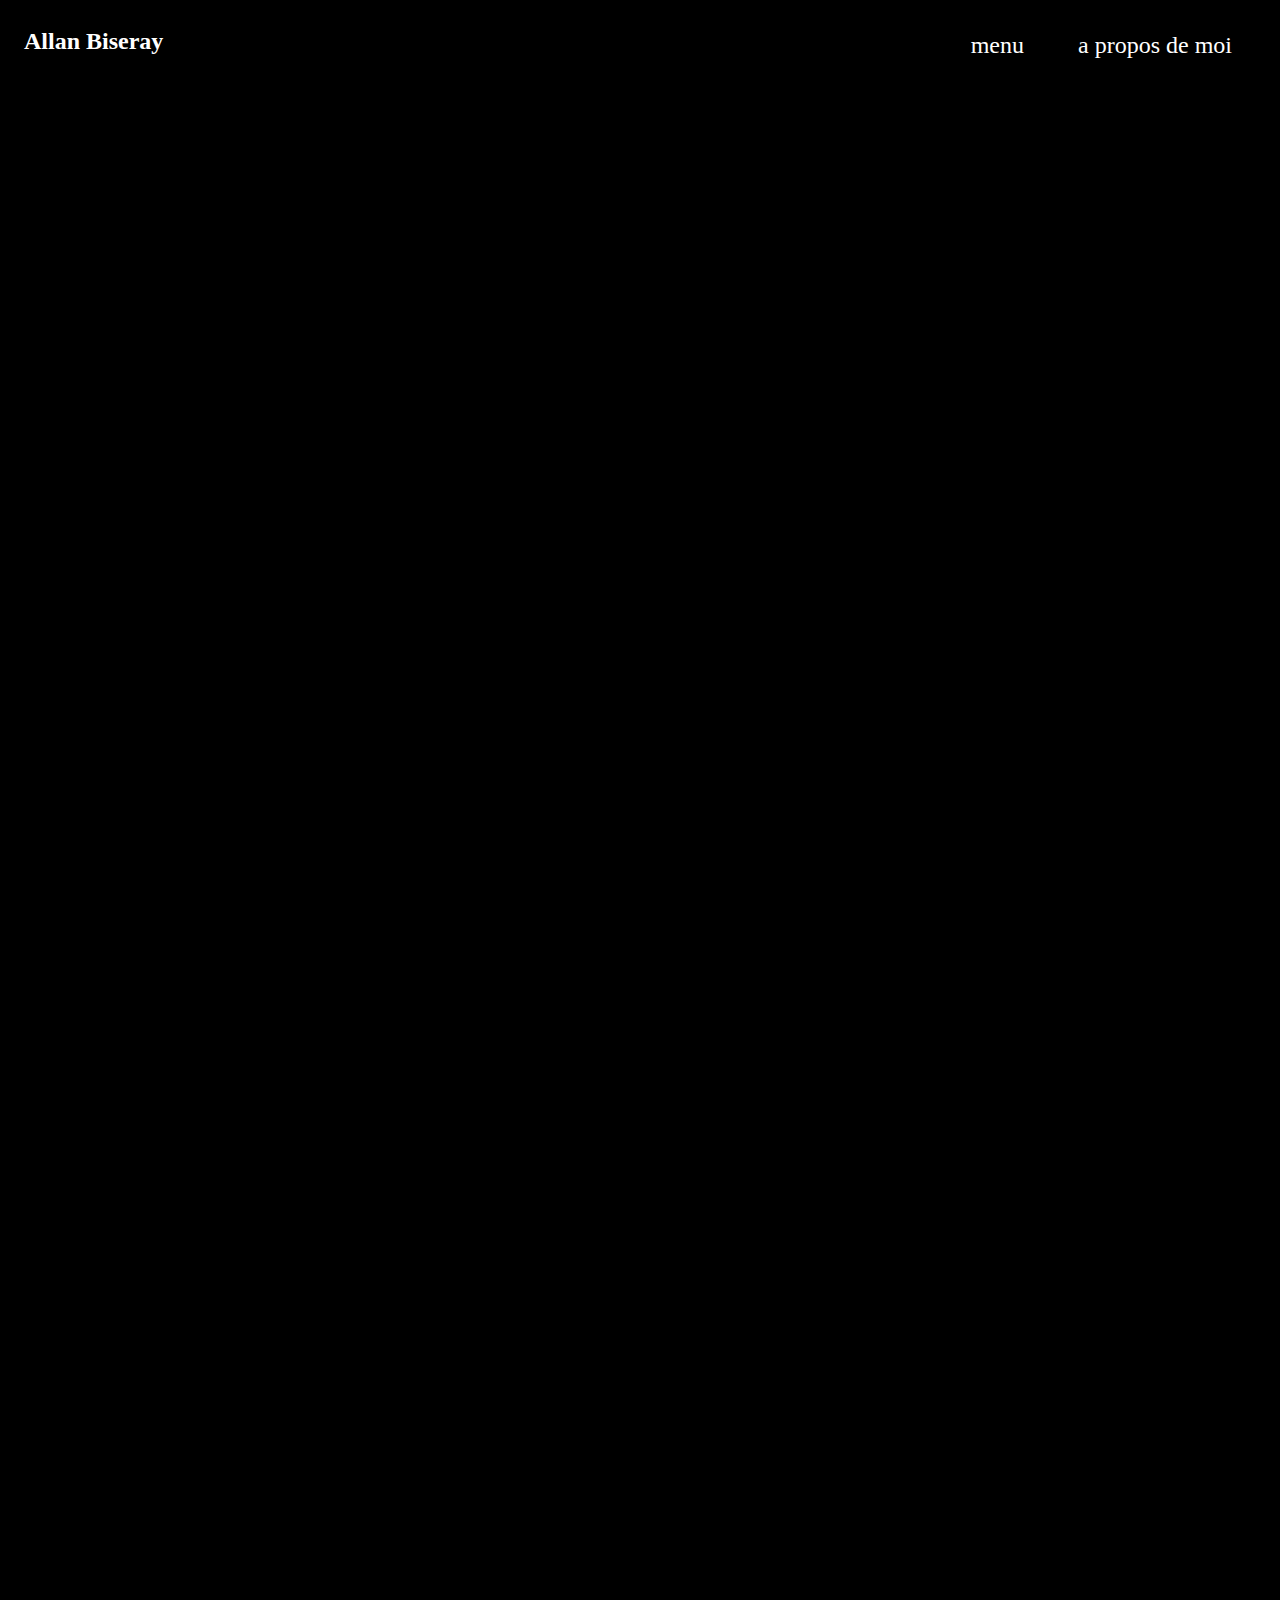
==== index.html @ 72372e27 "first commit" ====
<!DOCTYPE html>
<html lang="fr">

<head>

    <meta charset="UTF-8">
    <meta http-equiv="X-UA-Compatible" content="IE=edge">
    <meta name="viewport" content="width=device-width, initial-scale=1.0">
    <link rel="stylesheet" href="../css/homePage.css">
    <title>Document</title>
    


    <script src="../js/collectionAccueil.js" defer></script>
    <script src="../js/script.js" defer></script>

   
</head>

<body>
    <div class="containerPage">
        <header>
            <div class="Presentation">

                <h2>Allan Biseray </h2>
            </div>
           
        
        
        
        
        
        
        
        
            <div class="lineMenu">
            <button id="buttonNav" onclick="toggleMenu()"> 
                <div class="lineone"></div>
                <div class="linetwo"></div>
                <div class="linethird"></div>
             </button>
            </div>
       
        
        

            <nav id="menu" class="menu-hidden">
                <ul>
                    <li>
                        <a href="./index.html">menu </a>
                    </li>
                    <li>
                        <a href="">a propos de moi </a>
                    </li>

                </ul>
            </nav>

        </header>
        <main>
            <div class="TextWelcome">
                <div class="posTitle">
                  <h1>Bienvenue !<span class="block"></span></h1>  
                
                </div>
                
               
            </div>

            <div id="containerImg">
                
                <!-- <div class="collectionCard">
                    <img class="imgSize" src="./asset/DSCF3494.jpg" alt="img2">
                    <h2>titre</h2>
                </div>
                <div class="collectionCard">
                    <img class="imgSize" src="./asset/DSCF3502.jpg" alt="img2">
                    <h2>titre</h2> -->
                </div>
            </div>
        </main>
        <footer>
            <nav>
                <ul>
                    <li>
                        <a href="index.html">menu </a>
                    </li>
                    <li>
                        <a href="">a propos de moi </a>
                    </li>

                </ul>
            </nav>
        </footer>


    </div>
</body>

</html>
---- css/homePage.css ----
.imgSize {
    height: 500px;
}

body {
    background-color: rgb(0, 0, 0);
}

h2 {
    color: white;
}

header {
    padding-left: 1em;
    padding-right: 1em;
    display: flex;
    justify-content: center;
    align-items: flex-start;
    justify-content: space-between;
}




main {
    position: relative;
    width: 100%;
    display: flex;
    justify-content: center;
    flex-direction: column;
    align-items: center;



}

.TextWelcome {
    height: 100vh;
    display: flex;
    align-items: center;
    overflow: hidden;




}

.TextWelcome h1 {
    width: 100%;
    position: relative;
    opacity: 0;
    transform: scaleY(0.9);

    font-size: 30Vh;

}

.TextWelcome h1 .block {

    background-color: #000000;
    height: 200%;
    margin-top: -10%;
    margin-left: -10%;
    width: 110%;
    z-index: 333;
    transform: rotate(15deg);
    right: 0;
    transition: 2.2s all;
}

.TextWelcome.active h1 {
    color: rgb(255, 255, 255);
    opacity: 1;
    transform: scaleY(1);
    transition: 3s all;

}

.TextWelcome.active h1 .block {
    position: absolute;
    background-color: rgb(0, 0, 0);
    margin-top: -6%;
    margin-left: -10%;
    height: 200%;


    width: -0%;

    z-index: 333;
    top: 0;


}




.posTitle {
    padding-top: 8em;
    padding-bottom: 8em;
}


.imgPosition .active {
    background-color: aliceblue;
    width: 100%;
}



.containerImg {
    display: flex;
    justify-content: center;
    flex-direction: column;
    flex-wrap: wrap;
}


.TextWelcome.active .posTitle {
    padding-top: 8em;
    padding-bottom: 2em;
}

.collectionCard {
    overflow: hidden;
    position: relative;



}



.collectionCard.active .blockImg {
    width: -0px;
    height: 200%;
    transform: rotate(15deg);
    position: absolute;
    background-color: rgb(0, 0, 0);
    z-index: 44;
    top: 0;
    transition: 2.2s all;


}


.blockImg {
    width: 200%;
    height: 200%;
    margin-top: -20%;
    margin-left: -20%;
    position: absolute;
    background-color: rgb(0, 0, 0);
    transform: rotate(15deg);
    z-index: 44;
    top: 0;
}


.lineMenu {
    display: none;
}





h1 {
    color: aliceblue;
    padding: 0em;
    margin-top: 0em;
    margin-bottom: 0em;
}




li {
    display: inline-block;
    margin: 1em;
}

ul {
    margin: 0em;
    padding: 0em;

}

a {
    text-decoration: none;
    color: rgb(255, 255, 255);
}

nav {
    font-size: 1.5em;
}

.Presentation {
    text-align: center;
}

/* footer {
    display: flex;
    justify-content: center;
    width: 100%;
    position: absolute;
    bottom: 0;
} */

/* .containerPage{
    
        min-height: 200vh;

 
      
} */
body {
    display: flex;
    flex-direction: column;
    min-height: 100vh;
}

main {
    flex: 1;
}

footer {
    display: flex;
    justify-content: center;
}


@media screen and (max-width: 1000px) {
    header nav {
        display: none;
    }

    header {
        justify-content: center;
        align-items: center;
    }


    .lineMenu {
        display: flex;
        flex-direction: column;
        position: absolute;
        top: 1;
        right: 0;
        margin-right: 2em;


    }

    .lineone {
        z-index: 333;
        position: absolute;
        background-color: aliceblue;
        width: 20px;
        top: 0px;
        height: 2px;
        transform: rotate(0deg);
    }

    .linethird {
        position: absolute;
        background-color: aliceblue;
        width: 20px;
        top: -4px;
        height: 2px;
        transform: rotate(0deg);
    }

    .linetwo {
        position: absolute;
        background-color: aliceblue;
        width: 20px;
        top: 4px;
        height: 2px;
        transform: rotate(0deg);

    }


    .TextWelcome h1 {


        font-size: 8Vh;

    }


    .TextWelcome {
        height: 60vh;
        display: flex;
        align-items: center;
        overflow: hidden;




    }

    .TextWelcome {
        height: 80vh;
        display: flex;
        align-items: center;
        overflow: hidden;





    }

    .TextWelcome.active .posTitle {
        padding-top: 0vh;

    }

    .imgSize {
        width: 100%;
        height: auto;
    }


    .blockImg {
        width: 200%;
        height: 200%;
        margin-top: -20%;
        margin-left: -50%;
        position: absolute;
        background-color: rgb(0, 0, 0);
        transform: rotate(15deg);
        z-index: 44;
        top: 0;
    }

    #buttonNav {
        background-color: rgba(3, 3, 3, 0);
        border: none;
        z-index: 1;




    }

    #menu {
        overflow: hidden;
    }

    .menu-hidden {
        display: none;

    }

    .menu-visible {
        background-color: aliceblue;
        width: 100%;
        padding-right: 2%;
        padding-left: 2%;

        position: absolute;
        display: block;
        margin-top: 5em;

        animation: fade-in 0.5s forwards;

    }

    @keyframes fade-in {
        from {
            opacity: 0;
            height: 0%;
        }

        to {
            opacity: 1;
            height: 100%;
        }
    }

    header {
        position: relative;
    }

    main {
        position: relative;
        width: 100%;
        display: flex;
        justify-content: center;
        flex-direction: column;
        align-items: center;



    }

    .menu-visible ul li a {
        color: #000000;
    }

    .button-active .linethird {
        top: 0px;
        transform: rotate(-45deg);
        transition: all 1s ease,
    }

    .button-active .linetwo {
        opacity: 0;

    }

    .button-active .lineone {
        top: 0px;
        transform: rotate(45deg);
        transition: all 1s ease,
    }
}
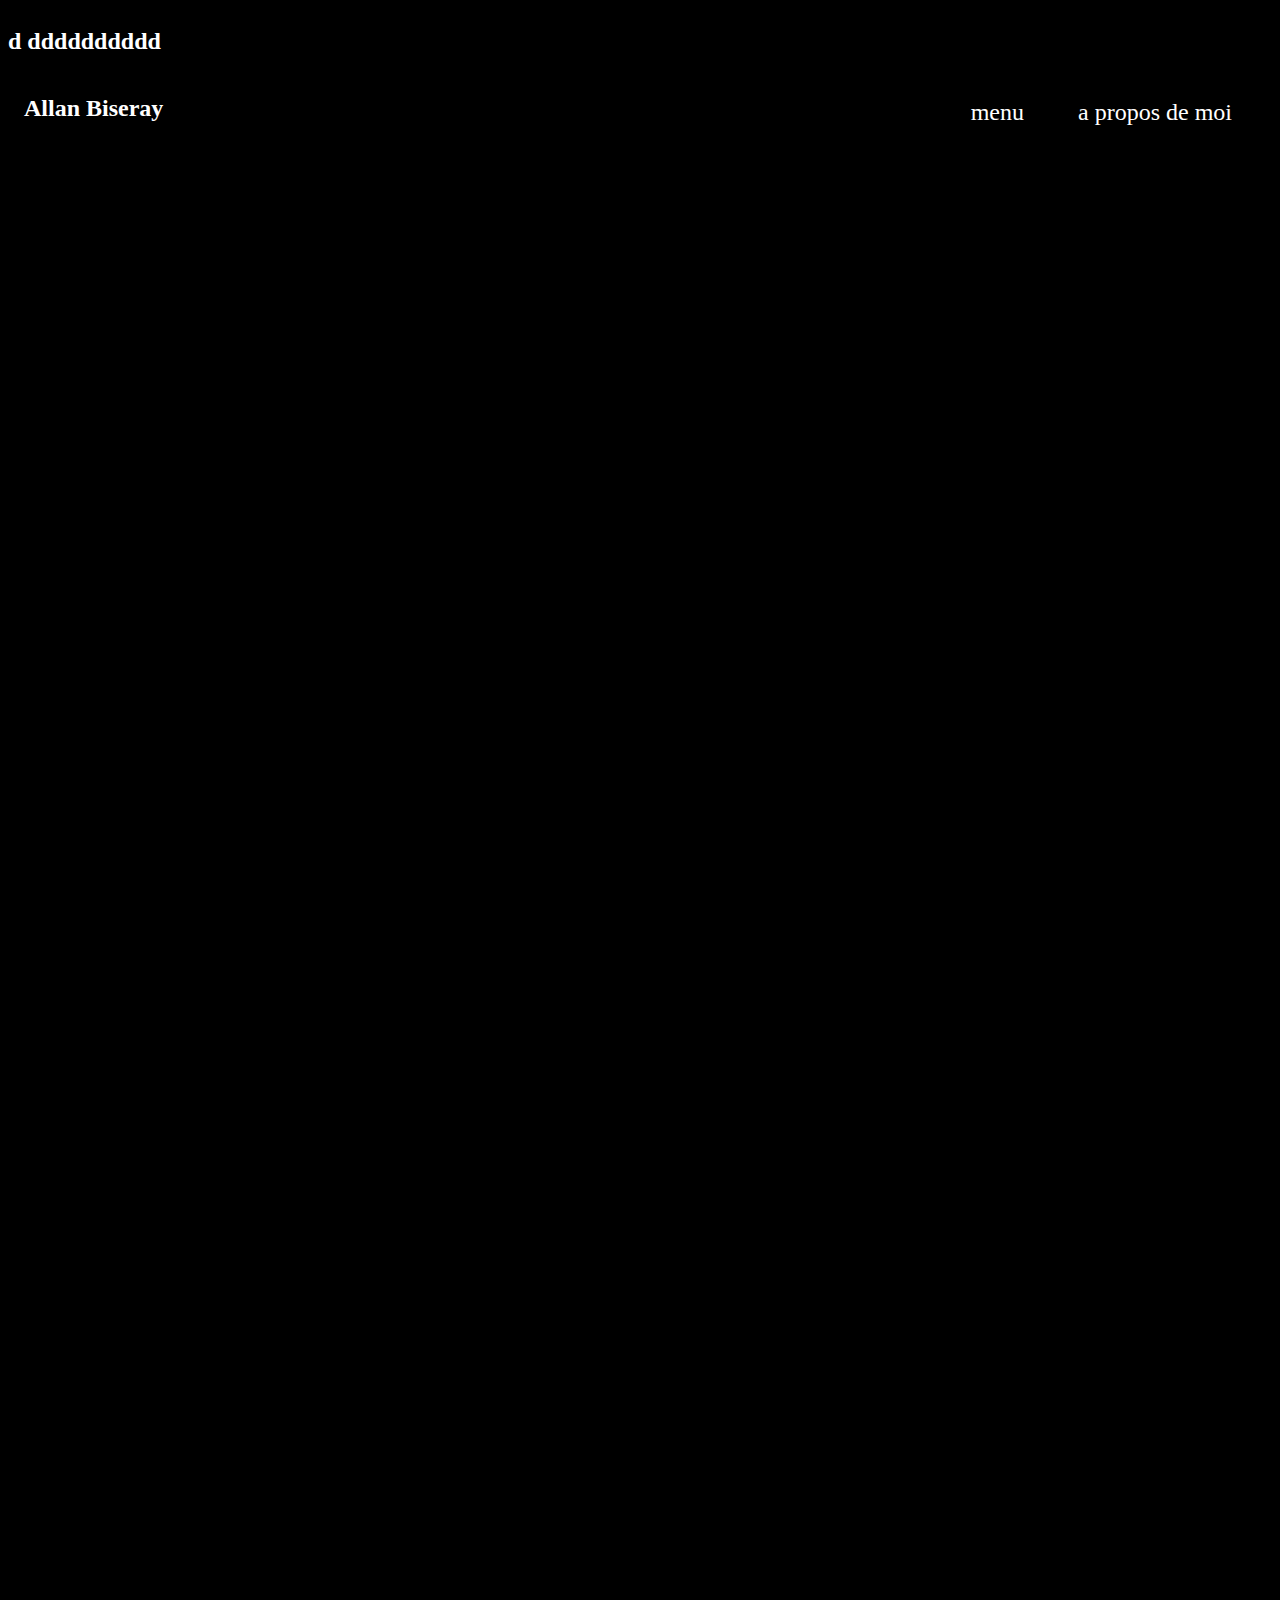
==== commit 92af7a70: "dev2" ====
--- a/index.html
+++ b/index.html
@@ -6,15 +6,17 @@
     <meta charset="UTF-8">
     <meta http-equiv="X-UA-Compatible" content="IE=edge">
     <meta name="viewport" content="width=device-width, initial-scale=1.0">
-    <link rel="stylesheet" href="../css/homePage.css">
+    <link rel="stylesheet" href="./css/homePage.css">
     <title>Document</title>
     
 
 
-    <script src="../js/collectionAccueil.js" defer></script>
-    <script src="../js/script.js" defer></script>
+    <script src="./js/collectionAccueil.js" defer></script>
+    <script src="./js/script.js" defer></script>
 
-   
+  <h2 >
+    <a href="../html/collection.html"> d dddddddddd</a>
+  </h2> 
 </head>
 
 <body>
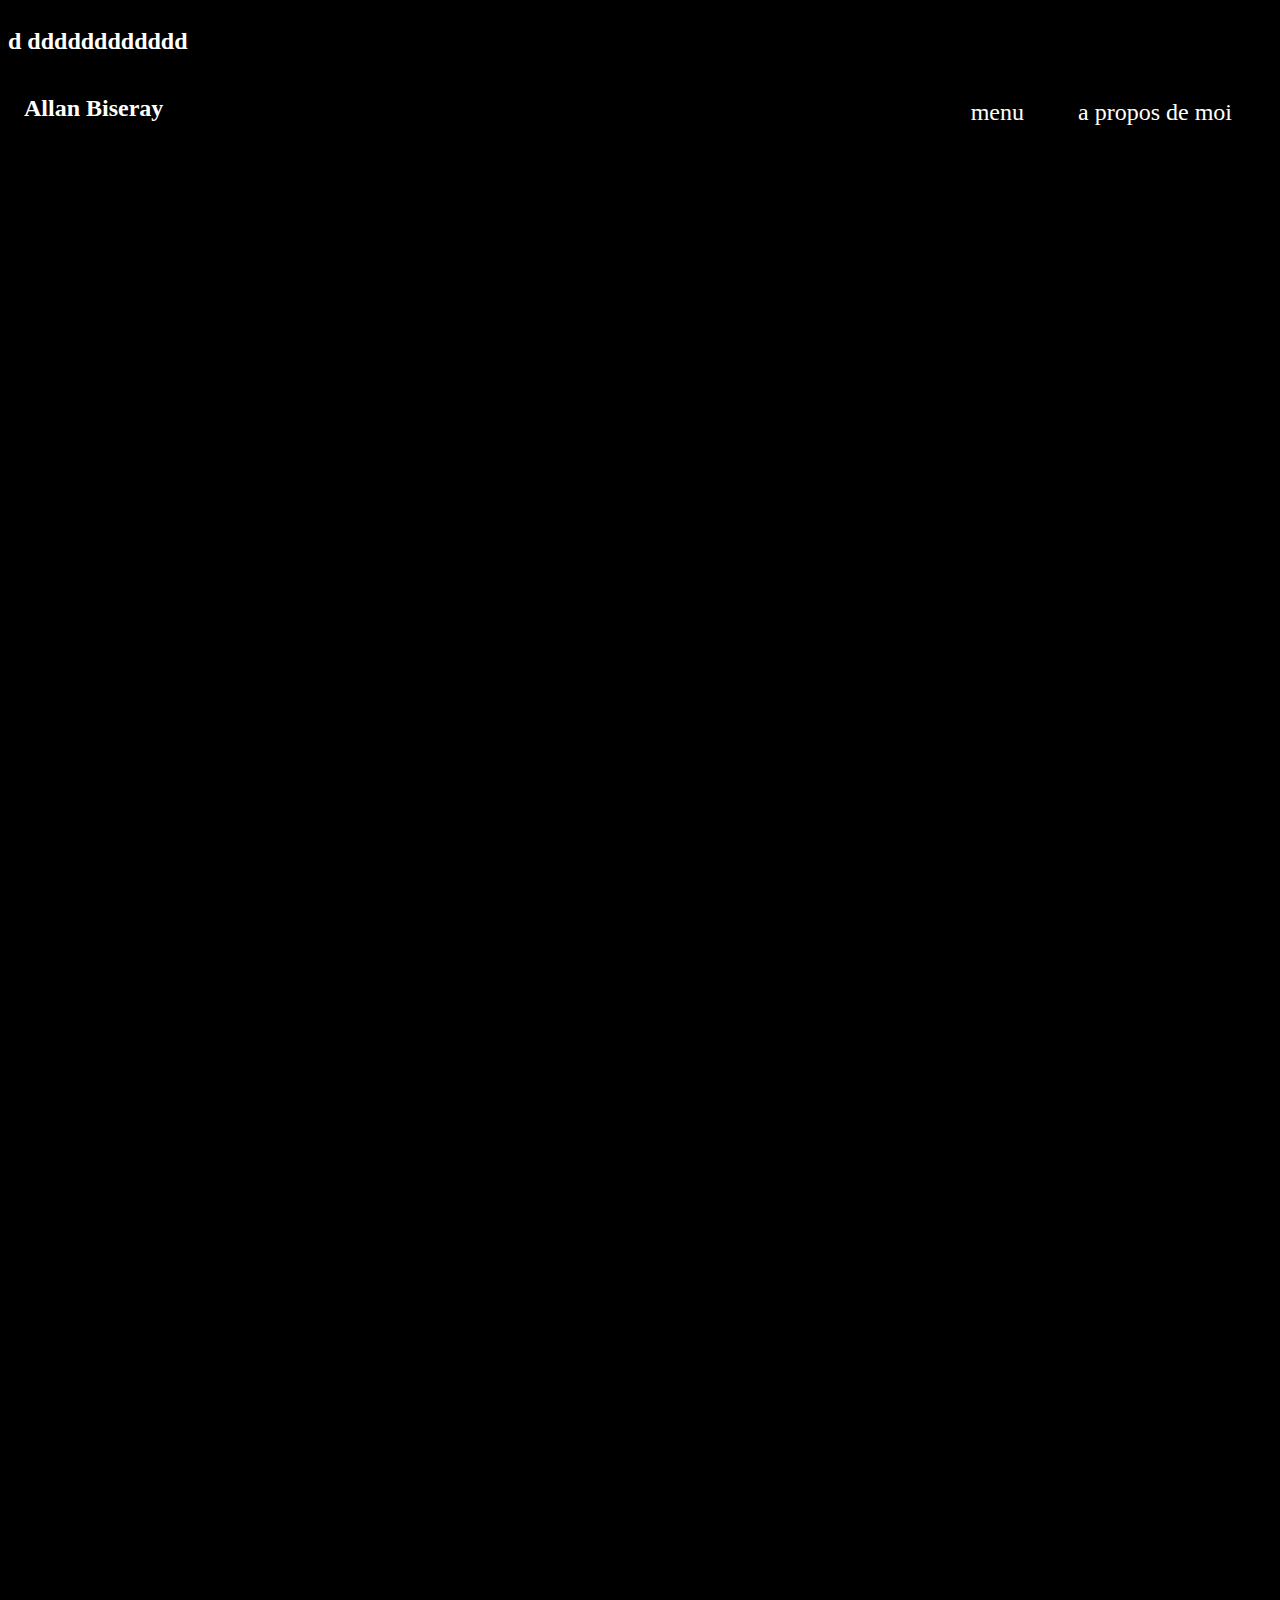
==== commit 9569a4d7: "dev3" ====
--- a/index.html
+++ b/index.html
@@ -15,7 +15,7 @@
     <script src="./js/script.js" defer></script>
 
   <h2 >
-    <a href="../html/collection.html"> d dddddddddd</a>
+    <a href="../html/collection.html"> d dddddddddddd</a>
   </h2> 
 </head>
 
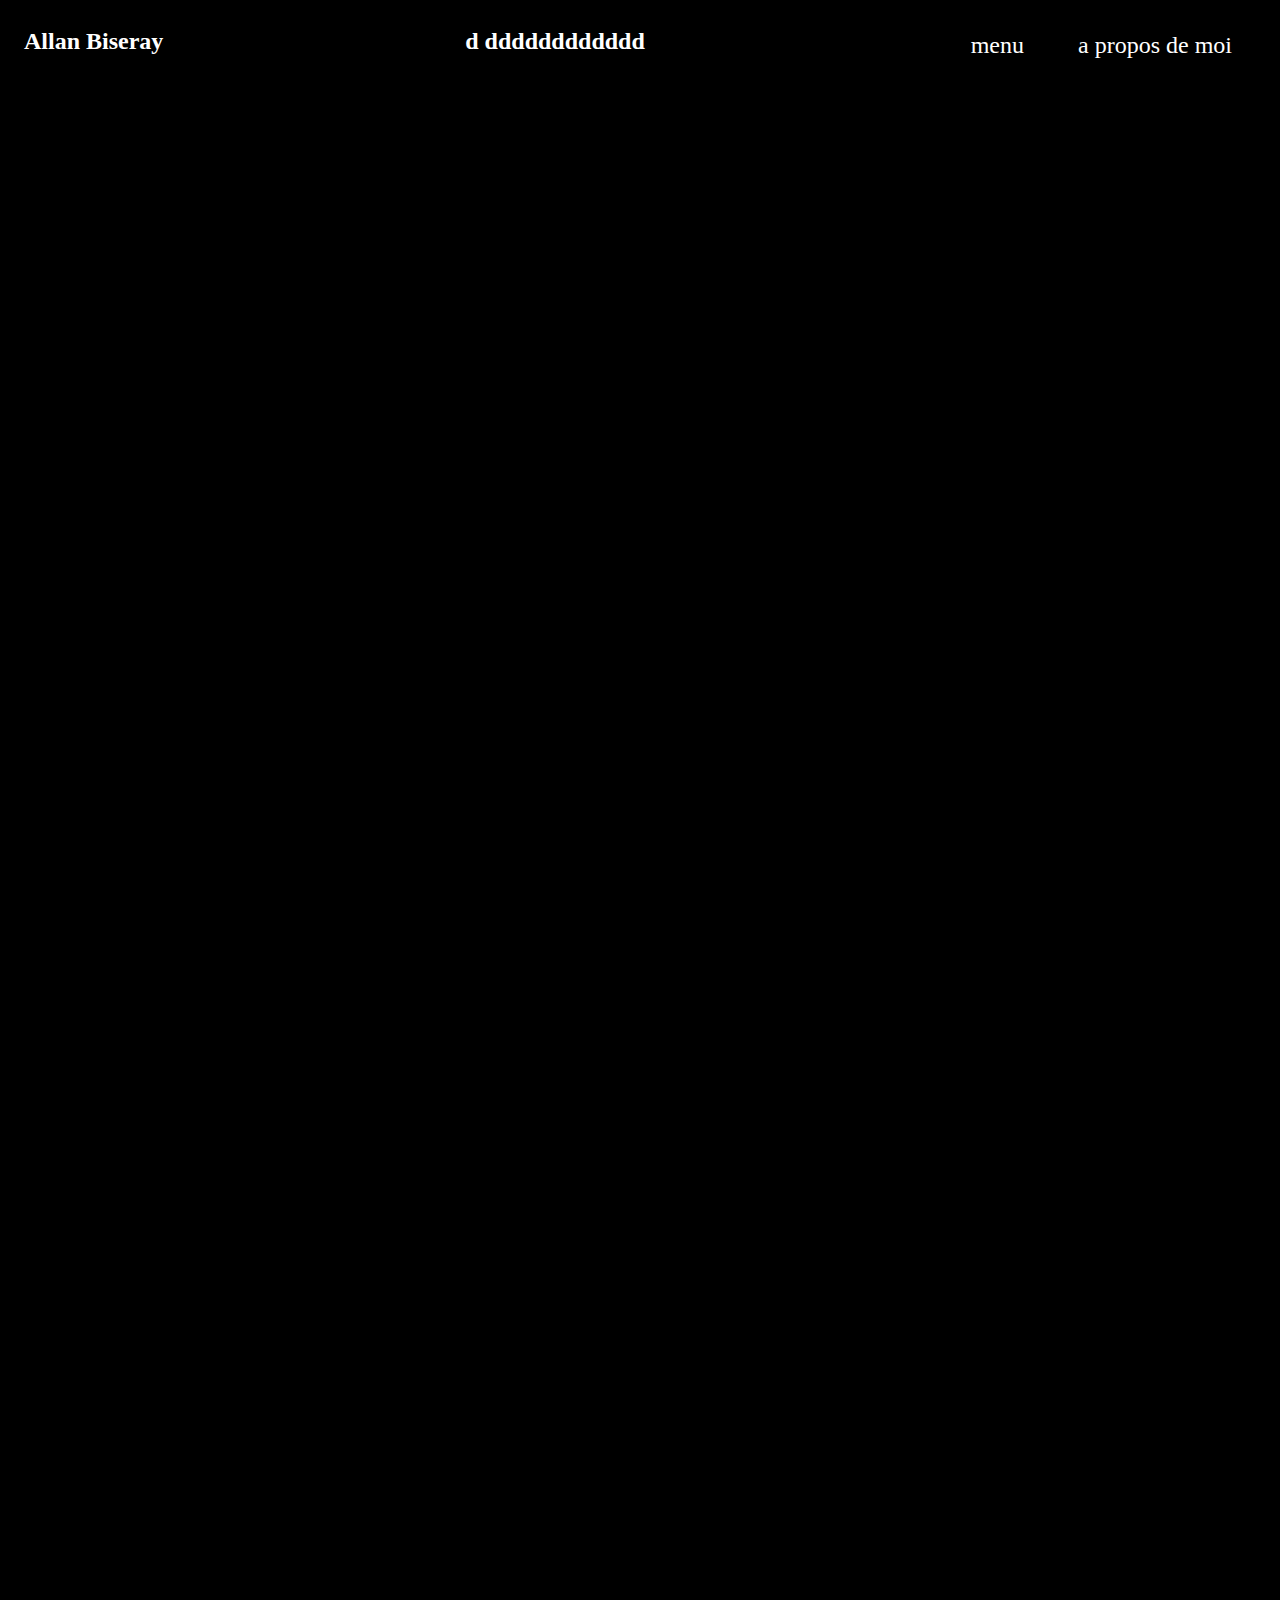
==== commit cb3c48e8: "dev4" ====
--- a/index.html
+++ b/index.html
@@ -14,9 +14,7 @@
     <script src="./js/collectionAccueil.js" defer></script>
     <script src="./js/script.js" defer></script>
 
-  <h2 >
-    <a href="../html/collection.html"> d dddddddddddd</a>
-  </h2> 
+
 </head>
 
 <body>
@@ -30,7 +28,9 @@
         
         
         
-        
+        <h2>
+            <a href="../html/collection.html"> d dddddddddddd</a>
+        </h2>
         
         
         
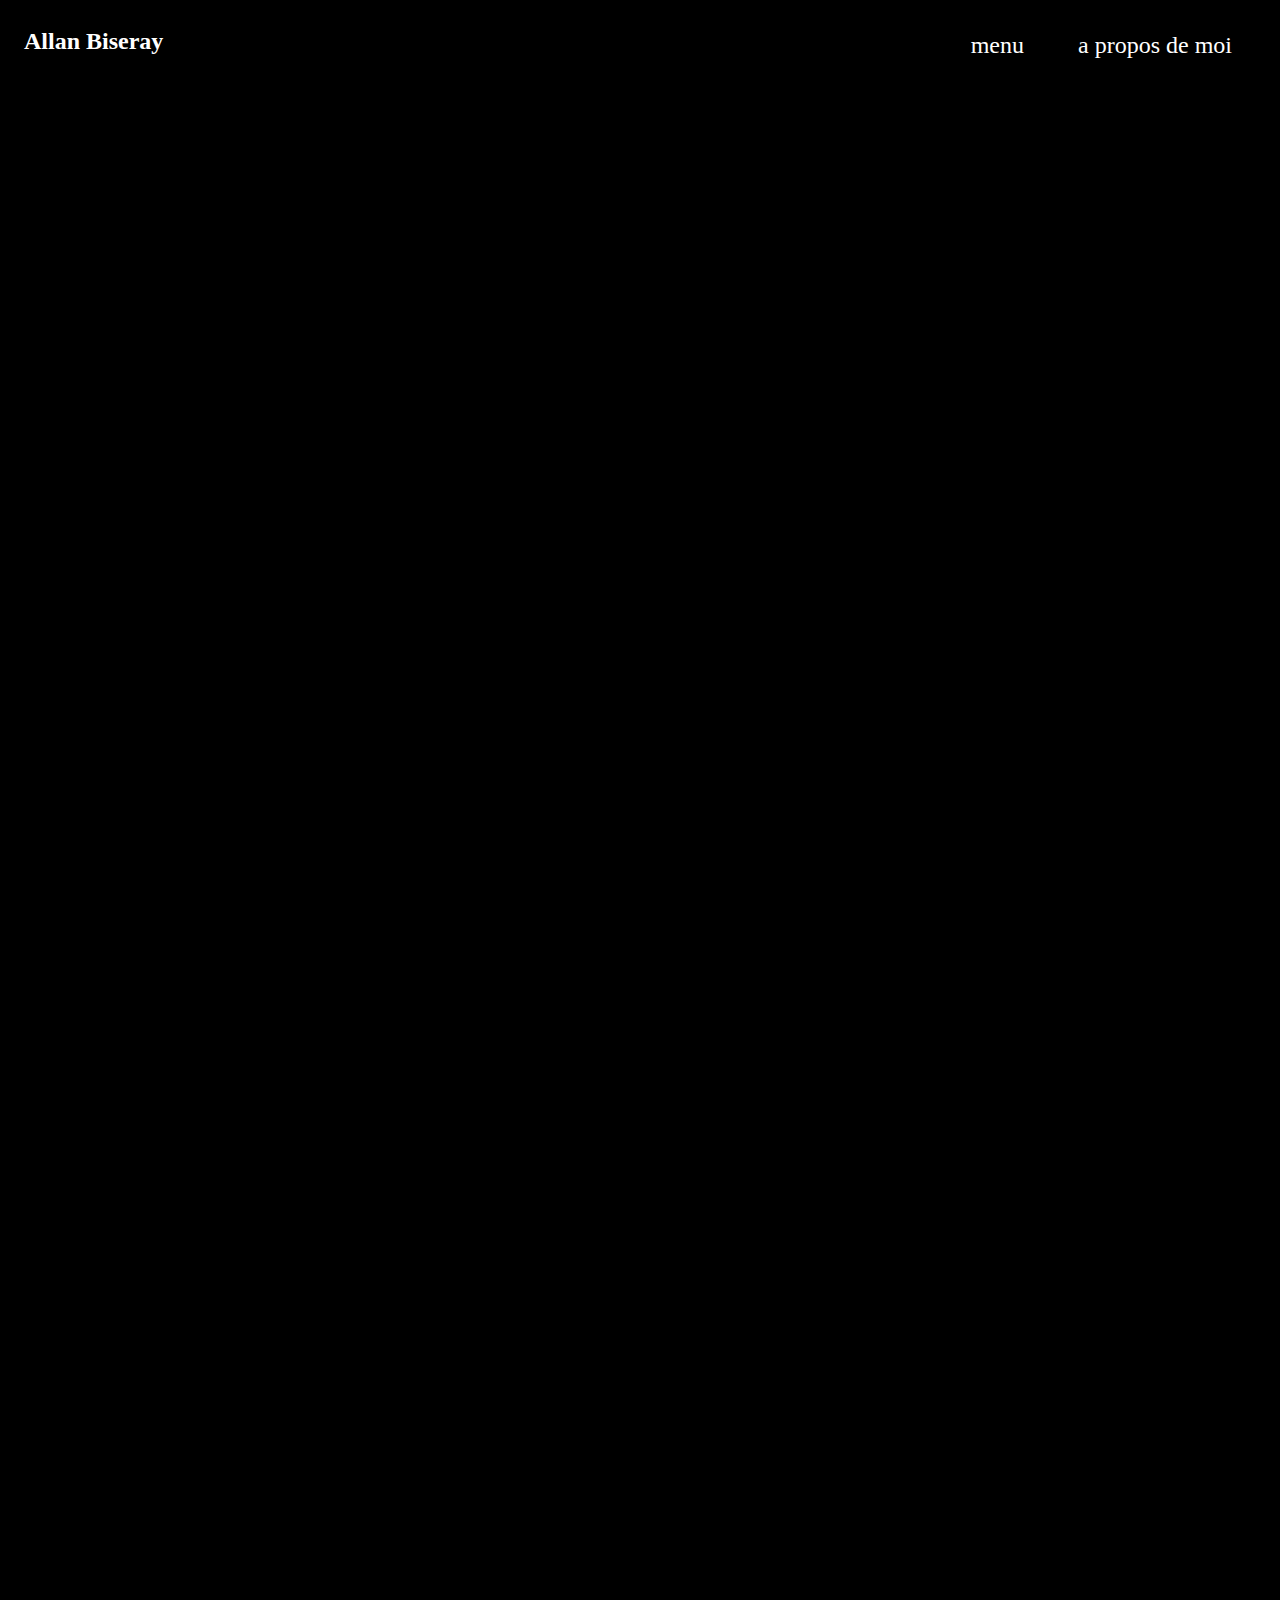
==== commit 1434f608: "dev4" ====
--- a/index.html
+++ b/index.html
@@ -24,17 +24,7 @@
 
                 <h2>Allan Biseray </h2>
             </div>
-           
-        
-        
-        
-        <h2>
-            <a href="../html/collection.html"> d dddddddddddd</a>
-        </h2>
-        
-        
-        
-        
+
             <div class="lineMenu">
             <button id="buttonNav" onclick="toggleMenu()"> 
                 <div class="lineone"></div>
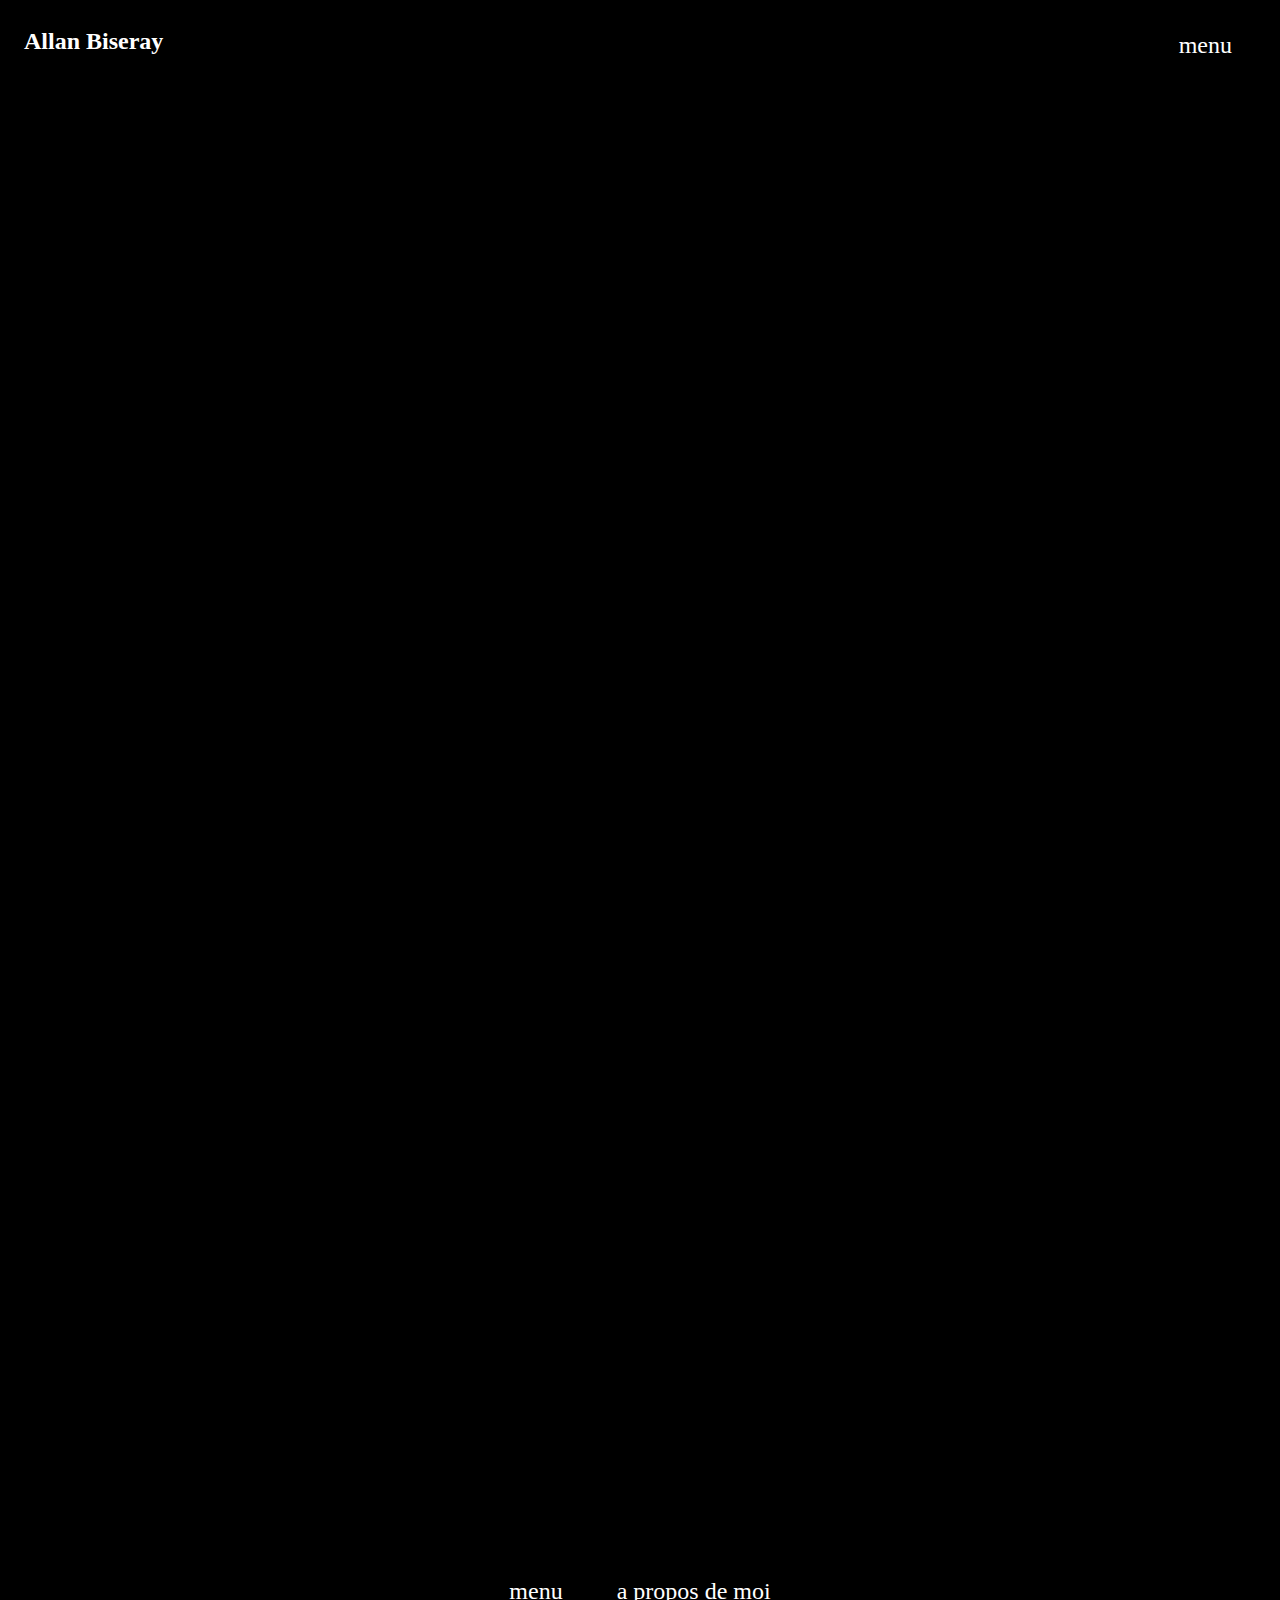
==== commit 90cd0851: "dev6" ====
--- a/index.html
+++ b/index.html
@@ -41,9 +41,7 @@
                     <li>
                         <a href="./index.html">menu </a>
                     </li>
-                    <li>
-                        <a href="">a propos de moi </a>
-                    </li>
+                   
 
                 </ul>
             </nav>
--- a/css/homePage.css
+++ b/css/homePage.css
@@ -124,7 +124,7 @@
 .collectionCard {
     overflow: hidden;
     position: relative;
-
+  
 
 
 }
@@ -140,6 +140,7 @@
     z-index: 44;
     top: 0;
     transition: 2.2s all;
+  
 
 
 }
@@ -306,12 +307,7 @@
         height: 80vh;
         display: flex;
         align-items: center;
-        overflow: hidden;
-
-
-
-
-
+        overflow: hidden
     }
 
     .TextWelcome.active .posTitle {
@@ -326,6 +322,7 @@
 
 
     .blockImg {
+        
         width: 200%;
         height: 200%;
         margin-top: -20%;
@@ -337,14 +334,11 @@
         top: 0;
     }
 
+
     #buttonNav {
         background-color: rgba(3, 3, 3, 0);
         border: none;
         z-index: 1;
-
-
-
-
     }
 
     #menu {
@@ -363,7 +357,8 @@
         padding-left: 2%;
 
         position: absolute;
-        display: block;
+        display:flex;
+        justify-content: center;
         margin-top: 5em;
 
         animation: fade-in 0.5s forwards;
@@ -394,9 +389,8 @@
         flex-direction: column;
         align-items: center;
 
-
-
-    }
+    }
+
 
     .menu-visible ul li a {
         color: #000000;
@@ -418,4 +412,12 @@
         transform: rotate(45deg);
         transition: all 1s ease,
     }
+
+    .collectionCard {
+        overflow: hidden;
+        position: relative;
+        margin-top: 0em;
+        margin-bottom: 4em;
+    
+    }
 }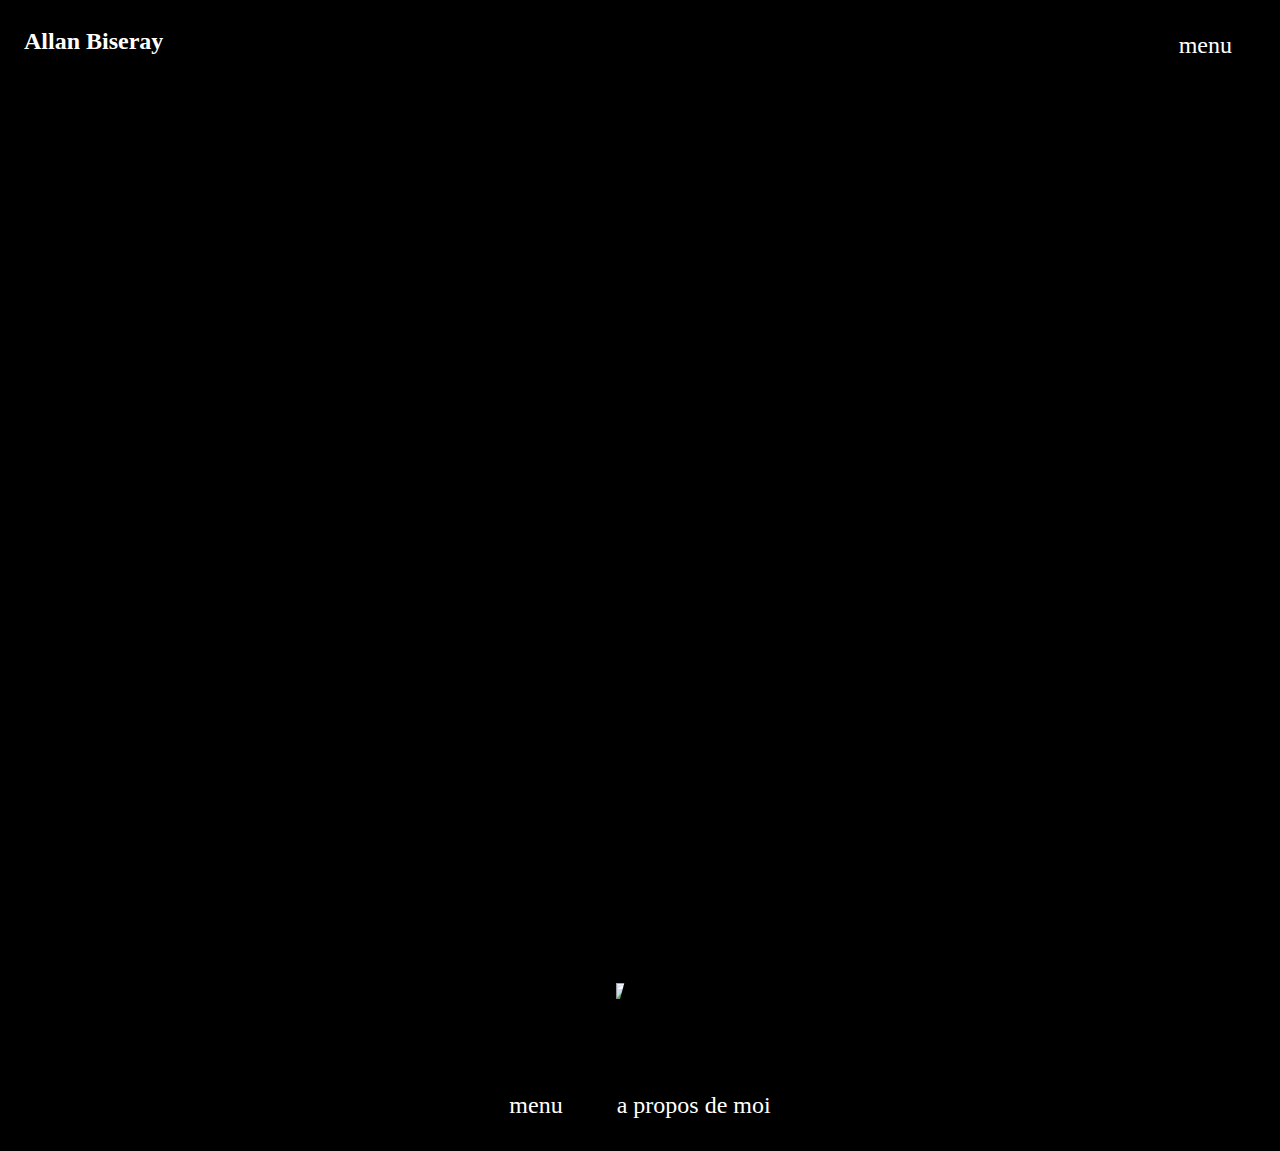
==== commit 68684705: "loader collection + photo" ====
--- a/index.html
+++ b/index.html
@@ -7,7 +7,7 @@
     <meta http-equiv="X-UA-Compatible" content="IE=edge">
     <meta name="viewport" content="width=device-width, initial-scale=1.0">
     <link rel="stylesheet" href="./css/homePage.css">
-    <title>Document</title>
+    <title>Biseray</title>
     
 
 
